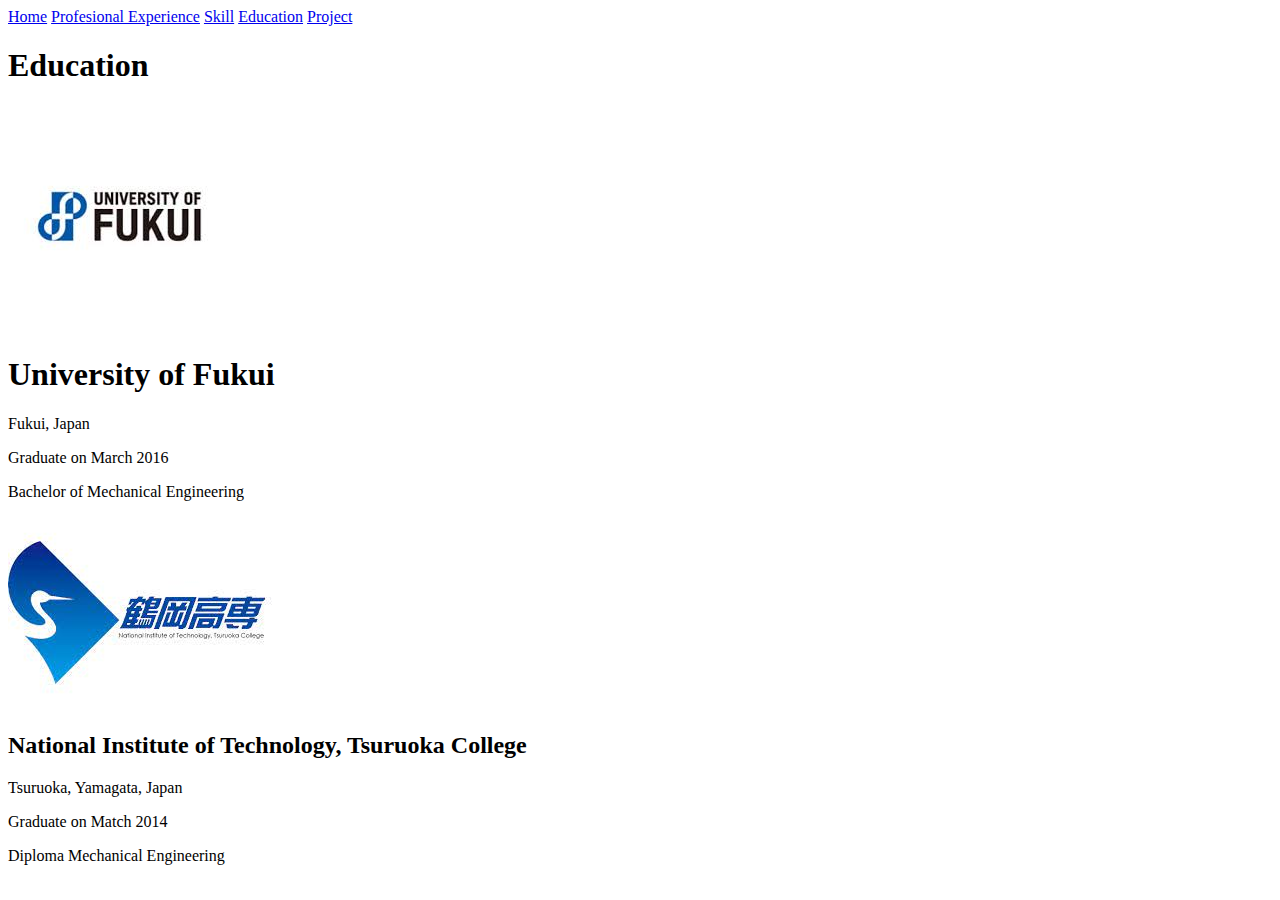
==== Pages/Education.html @ be18f25a "update image" ====
<!DOCTYPE html>
<html>
<head>

</head>
 
<nav>
    <a href="../index.html">Home</a>
    <a href="./ProfesionalExperience.html">Profesional Experience</a>
    <a href="./Skill.html">Skill</a>
    <a href="./Education.html">Education</a>
    <a href="./Project.html">Project</a>
</nav>

<body>
    <section>
    <h1>Education</h1>
    <img 
    src="../Image/Fukui Uni-icon.jpg"
    alt="University of Fukui"
    >
    <h1>University of Fukui</h1>
      <p>Fukui, Japan</p>
      <p>Graduate on March 2016</p>
      <p>Bachelor of Mechanical Engineering</p>
    </section>

    <section>
        <img 
        src="../Image/Tsuruoka Kosen-icon.jpg"
        alt="Tsuruoka Kosen"
        >
        <h2>National Institute of Technology, Tsuruoka College</h2>
          <p>Tsuruoka, Yamagata, Japan</p>
          <p>Graduate on Match 2014</p>
          <p>Diploma Mechanical Engineering</p>
    </section>
<body>
</html>
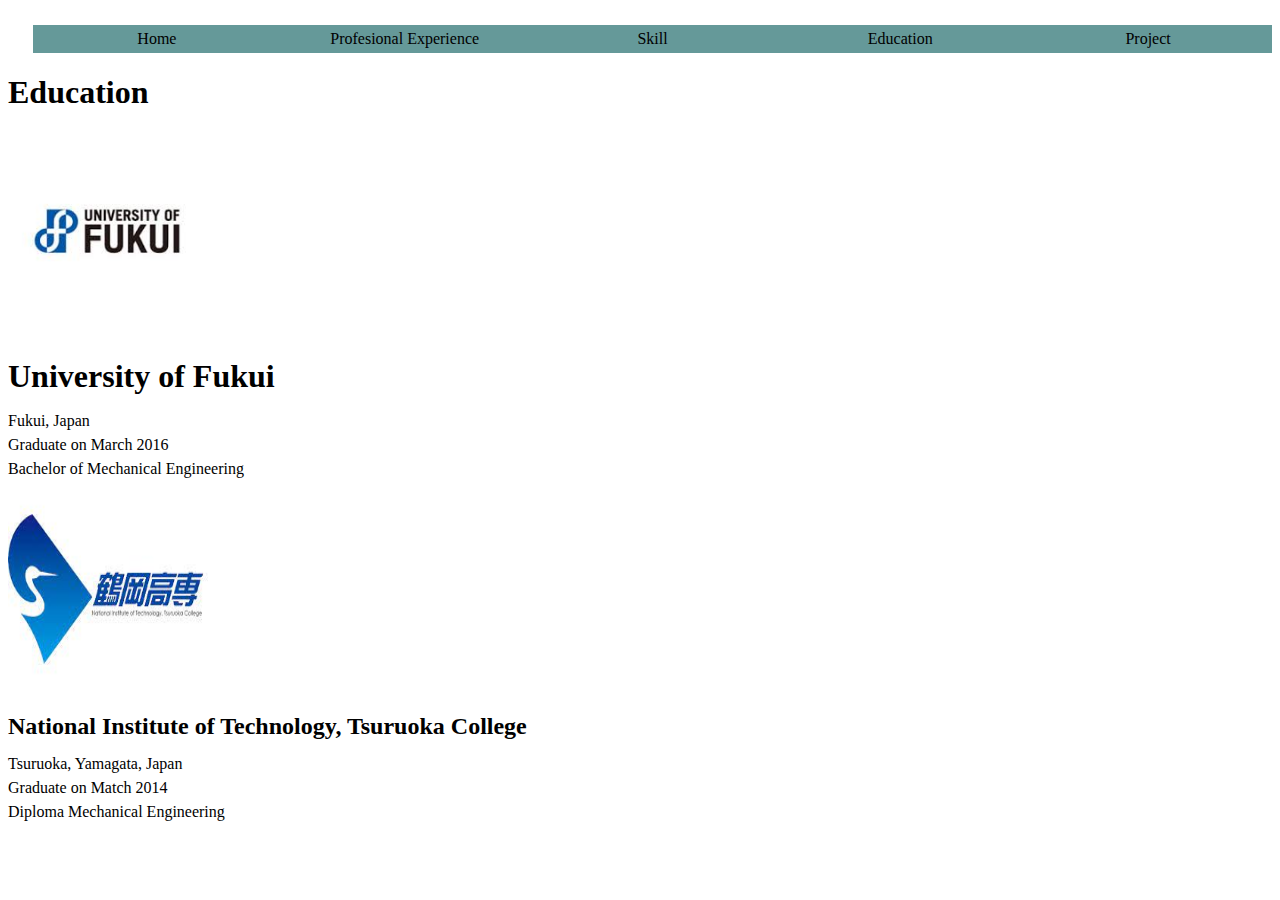
==== commit 6da2ad67: "update navi bar" ====
--- a/Pages/Education.html
+++ b/Pages/Education.html
@@ -1,15 +1,15 @@
 <!DOCTYPE html>
 <html>
 <head>
-
+  <link rel = "stylesheet" href = "../Style/index.css" />
 </head>
  
 <nav>
-    <a href="../index.html">Home</a>
-    <a href="./ProfesionalExperience.html">Profesional Experience</a>
-    <a href="./Skill.html">Skill</a>
-    <a href="./Education.html">Education</a>
-    <a href="./Project.html">Project</a>
+    <a class = "nav" href="../index.html">Home</a>
+    <a class = "nav" href="./ProfesionalExperience.html">Profesional Experience</a>
+    <a class = "nav" href="./Skill.html">Skill</a>
+    <a class = "nav" href="./Education.html">Education</a>
+    <a class = "nav" href="./Project.html">Project</a>
 </nav>
 
 <body>
--- a/Style/index.css
+++ b/Style/index.css
@@ -0,0 +1,65 @@
+img{
+    height: 200px;
+    width: 200px;
+    
+}
+
+.Profile-Pic{
+    height: 400px;
+    width: 400px;
+    object-fit: cover;
+    object-position: top;
+    margin-top: 20px;
+    border-radius: 50px / 15px;
+}
+
+/* .email{
+    background-color: rgb(255, 255, 255);
+    color: blue;
+    text-decoration: underline;
+   
+
+} */
+
+p{
+    /* all:unset; */
+    /* font-family: 'Courier New', Courier, monospace; */
+    /* font-size: medium; */
+    /* font-style: underline; */
+    /* font-kerning: auto; */
+    line-height: 0.5rem;
+    /* text-align: center; */
+}
+
+nav{
+    display: flex;
+    margin-left: 25px;
+    margin-top: 25px;
+    gap: 0px;
+    text-align: center;
+
+}
+
+.nav{
+    all: unset;
+    /* display: inline-flex; */
+    box-sizing: border-box;
+    width: 250px;
+    background-color: #659999;
+    /* border-radius: 10px; */
+    padding: 5px;
+    border-left:0px solid black ;
+    border-right: 0px solid black;
+    justify-content: center;
+    letter-spacing: 0;
+    transition: background-color 0.3s, letter-spacing 0.3s, border-left 0.3s, border-right 0.3s  ease-in-out;
+    
+}
+
+.nav:hover{
+    background-color:  #20a387;
+    letter-spacing: 0.15em;
+    border-left:1px solid black ;
+    border-right: 1px solid black;
+    
+}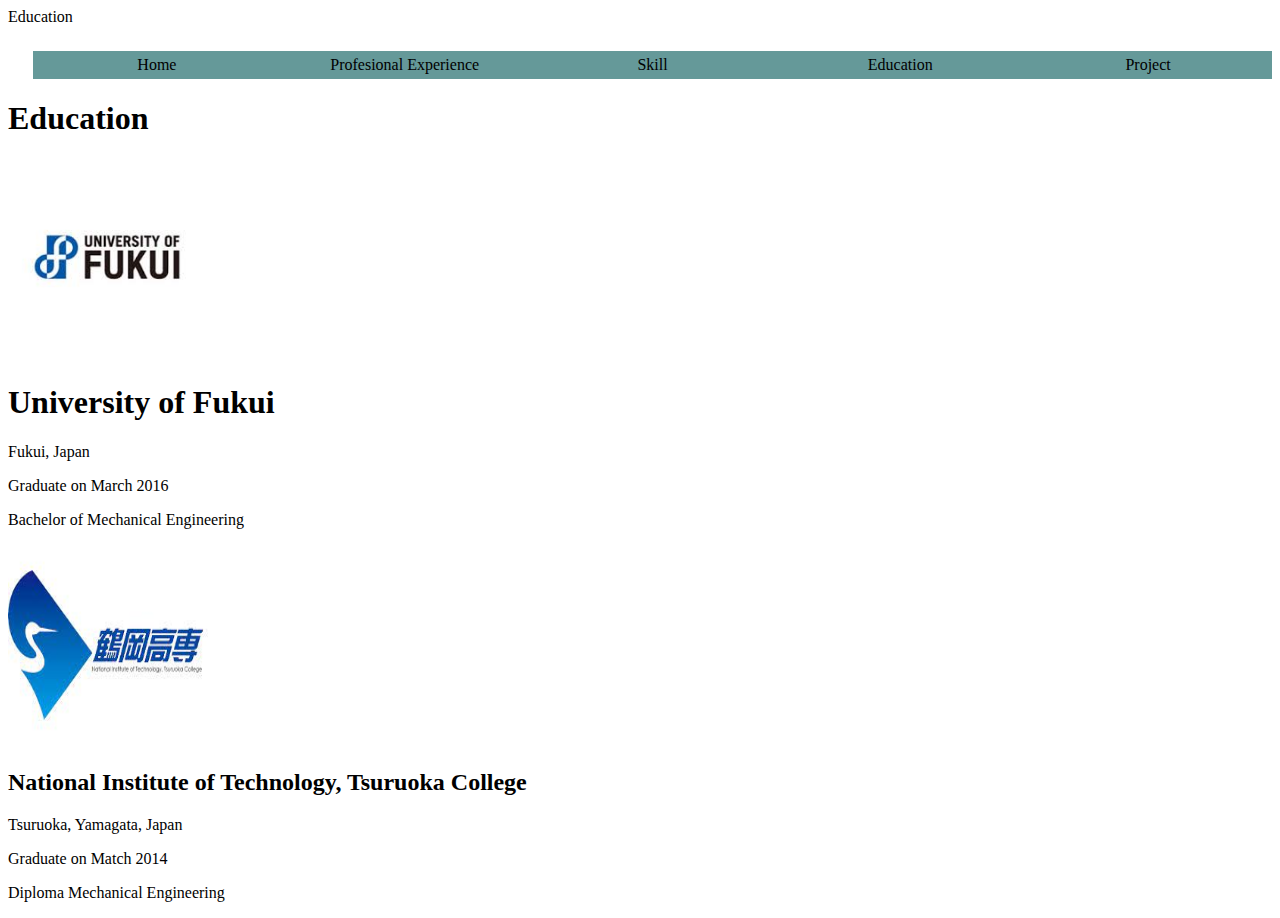
==== commit b1eb020c: "update tittle" ====
--- a/Pages/Education.html
+++ b/Pages/Education.html
@@ -1,6 +1,7 @@
 <!DOCTYPE html>
 <html>
 <head>
+  <tittle>Education</tittle>
   <link rel = "stylesheet" href = "../Style/index.css" />
 </head>
  
--- a/Style/index.css
+++ b/Style/index.css
@@ -21,15 +21,15 @@
 
 } */
 
-p{
-    /* all:unset; */
-    /* font-family: 'Courier New', Courier, monospace; */
-    /* font-size: medium; */
-    /* font-style: underline; */
-    /* font-kerning: auto; */
-    line-height: 0.5rem;
-    /* text-align: center; */
-}
+/* p{
+    all:unset; 
+    font-family: 'Courier New', Courier, monospace;
+    font-size: medium; 
+    font-style: underline; 
+    font-kerning: auto; 
+    line-height: 0.5rem; 
+    text-align: center;
+} */
 
 nav{
     display: flex;
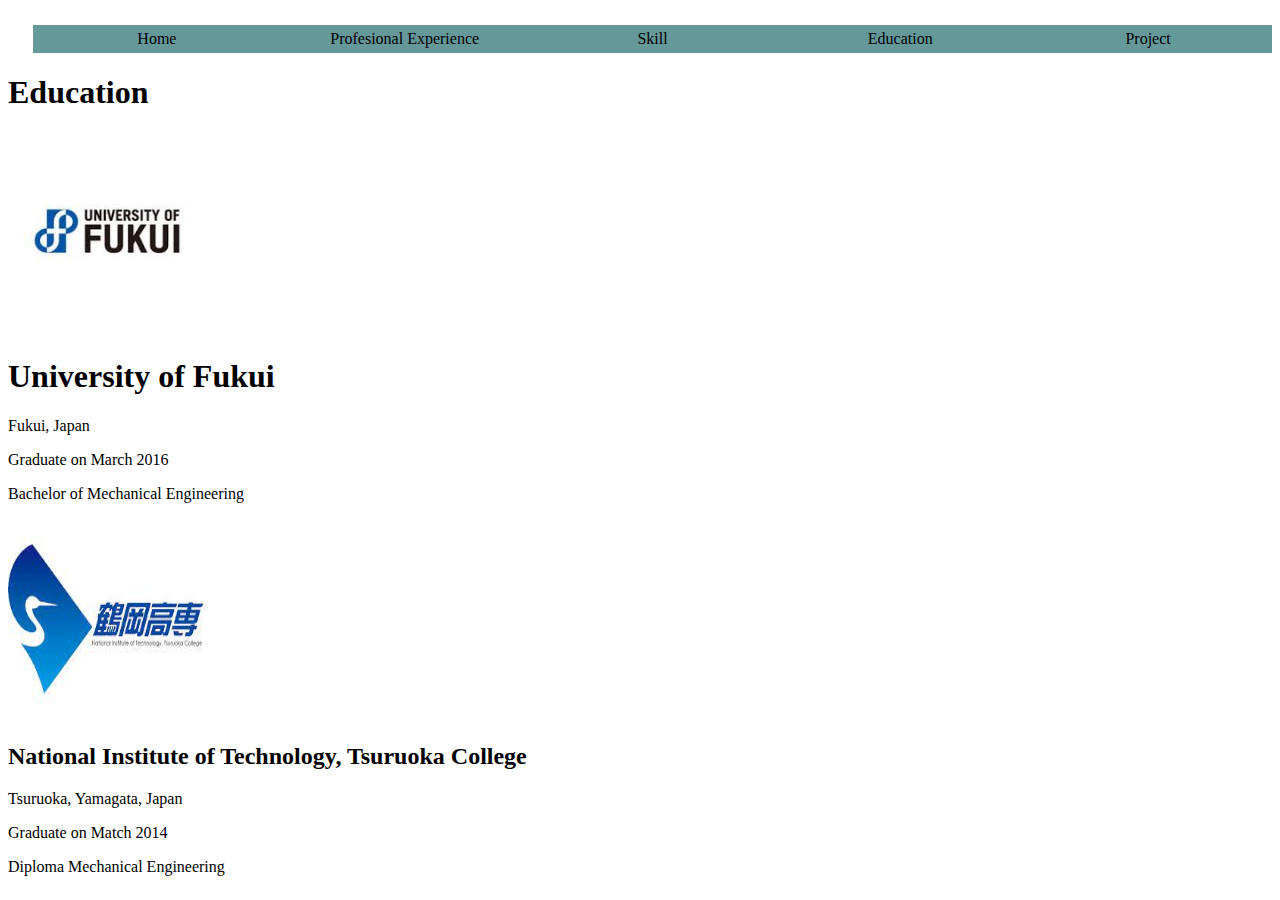
==== commit 1a0b9d13: "delete tittle" ====
--- a/Pages/Education.html
+++ b/Pages/Education.html
@@ -1,7 +1,6 @@
 <!DOCTYPE html>
 <html>
 <head>
-  <tittle>Education</tittle>
   <link rel = "stylesheet" href = "../Style/index.css" />
 </head>
  
